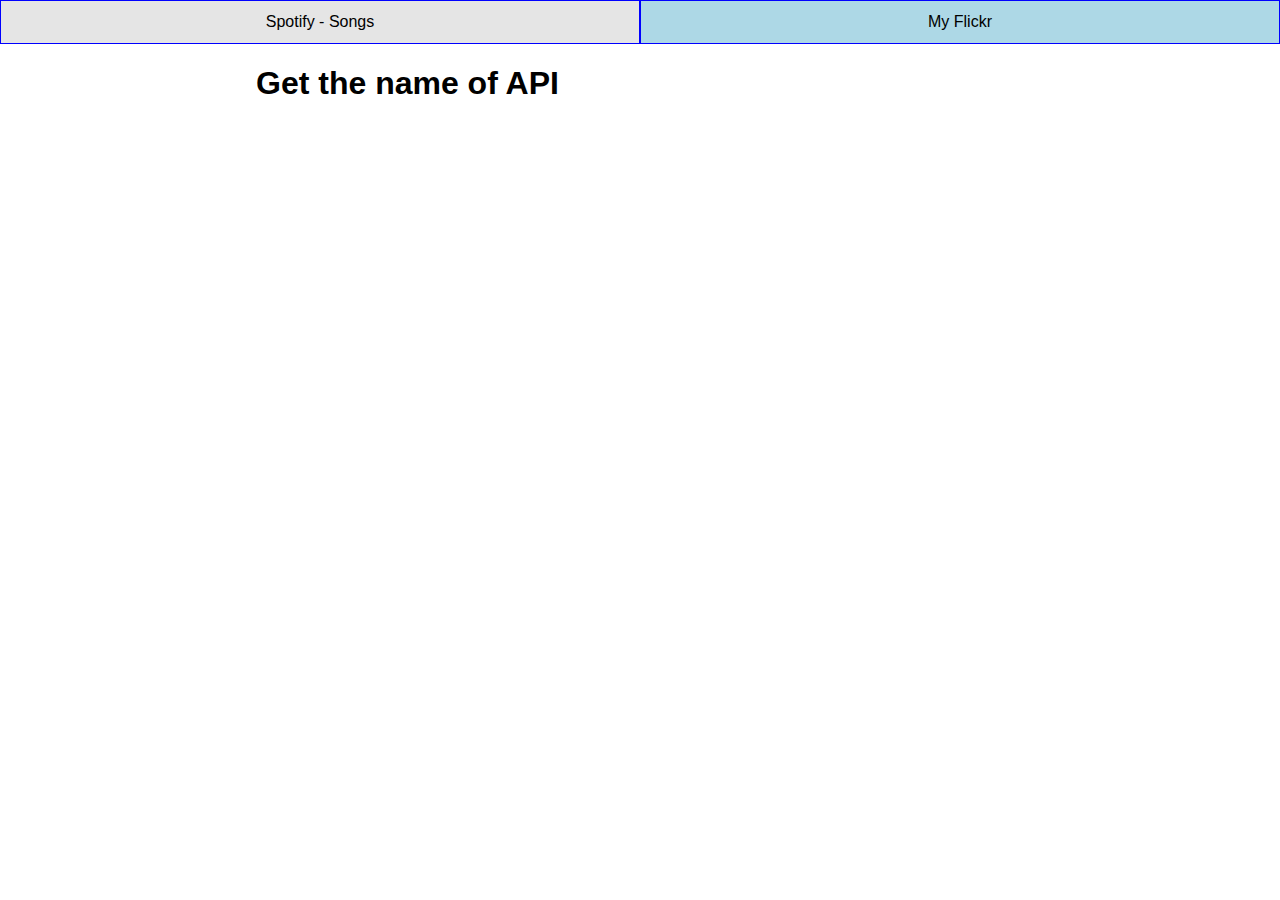
==== index.html @ b6bc8258 "Spotify API base in place" ====
<!doctype html>
<html lang="en">
	<head>
		<meta charset="utf-8">
		<title>Project ten - Connect to API's</title>
		<!-- <link rel="stylesheet" href="http://basehold.it/24"> -->
		<meta name="viewport" content="width=device-width, initial-scale=1.0">
		<link href='https://fonts.googleapis.com/css?family=Nunito:400,700' rel='stylesheet' type='text/css'>
		<link href='https://fonts.googleapis.com/css?family=Open+Sans:400,400italic' rel='stylesheet' type='text/css'>
		<link rel="stylesheet" href="css/normalize.css">
		<link rel="stylesheet" href="css/style.css">

	</head>
	 <body>
		 <nav id="api-options">
			 <ul class="inline-flex-container api-selections-list">
				 <li class="inline-flex-item transition-in-05 transition-out-03">Spotify - Songs</li>
				 <li class="inline-flex-item transition-in-05 transition-out-03">My Flickr</li>
			 </ul>
		 </nav>

		 <div class="items-listing-container">
			 <div class="items-listing-heading">
				 <h1>Get the name of API</h1>
			 </div>
			 <div id="items-listing" class="items-listing">
				 <!-- <ul class="inline-flex-container">
					 <li class="inline-flex-item">
						 <a href="#">
							 <img src="assets/images/01.jpg" alt="">
						 </a>
					 </li>
					 <li class="inline-flex-item">
						 <a href="#">
							 <img src="assets/images/02.jpg" alt="">
						 </a>
					 </li>
					 <li class="inline-flex-item">
						 <a href="#">
							 <img src="assets/images/03.jpg" alt="">
						 </a>
					 </li>
					 <li class="inline-flex-item">
						 <a href="#">
							 <img src="assets/images/04.jpg" alt="">
						 </a>
					 </li>
				 </ul> -->
			 </div>
		 </div>

		<script src="https://code.jquery.com/jquery-1.12.0.min.js"></script>
		<script src="js/app.js"></script>

	</body>
</html>
---- css/style.css ----
* {
  box-sizing: border-box; }

.transition-in-05:hover {
  transition: 0.5s; }

.transition-out-03 {
  transition: 0.3s; }

.items-listing-container {
  max-width: 768px;
  margin: auto; }

.inline-flex-container {
  display: inline-flex;
  justify-content: space-around; }

.inline-flex-item {
  flex: 1; }

.api-selections-list li {
  background: lightblue;
  border: 1px solid blue;
  padding: 12px;
  /* cursor: pointer; */ }

.api-selections-list li:hover {
  cursor: pointer;
  background: rgba(0, 0, 0, 0.1); }

.api-selections-list,
.items-listing ul {
  width: 100%;
  padding-left: 0px;
  list-style: none;
  margin: 0; }

.api-selections-list li,
.items-listing ul li {
  text-align: center; }

.items-listing ul {
  flex-wrap: wrap; }

.items-listing li {
  margin: 7px; }

.items-listing a {
  display: block; }

.items-listing img {
  max-width: 200px; }

/*# sourceMappingURL=style.css.map */
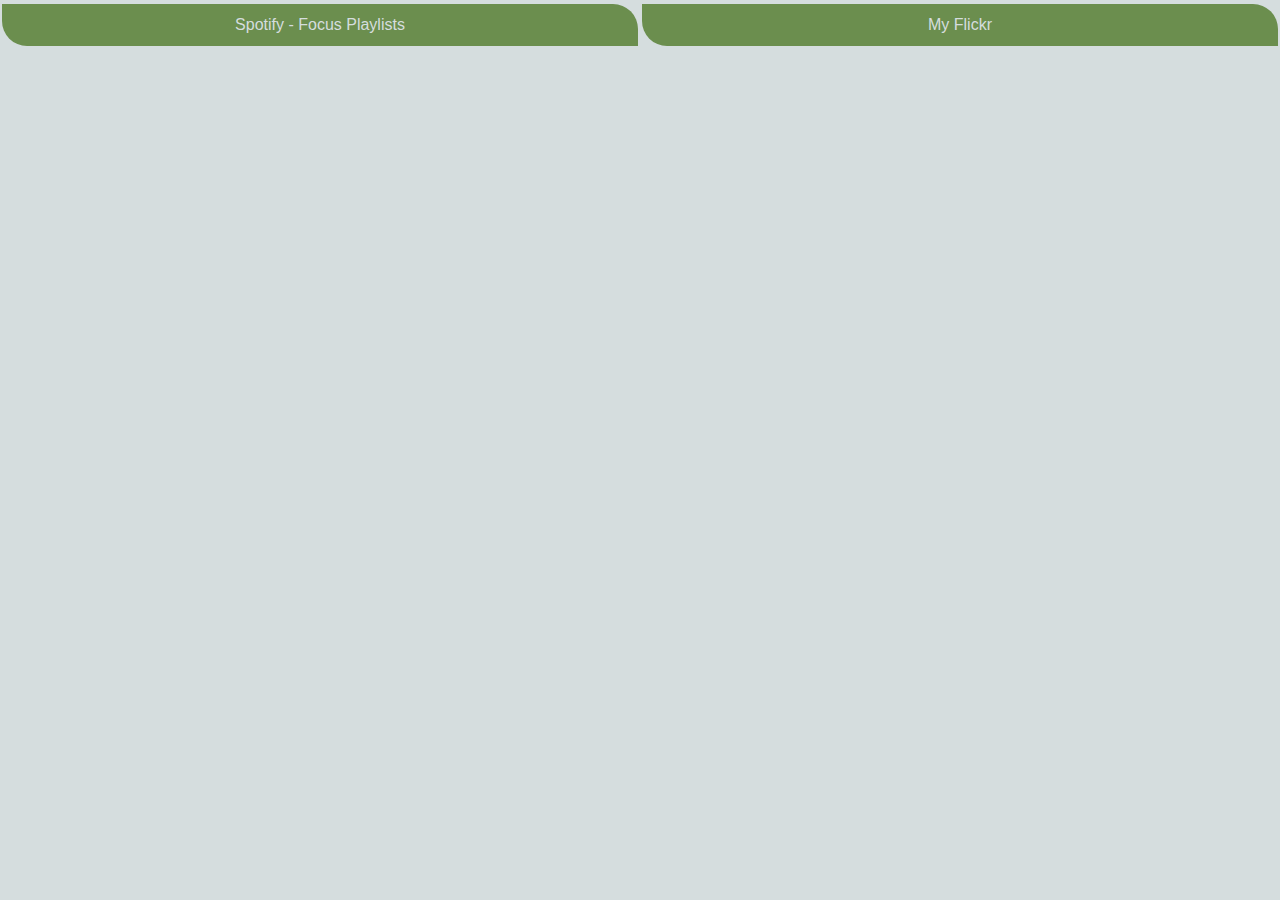
==== commit e7d2dda3: "Styling and Spotify API modification" ====
--- a/index.html
+++ b/index.html
@@ -14,14 +14,14 @@
 	 <body>
 		 <nav id="api-options">
 			 <ul class="inline-flex-container api-selections-list">
-				 <li class="inline-flex-item transition-in-05 transition-out-03">Spotify - Songs</li>
+				 <li id="spotify-button" class="inline-flex-item transition-in-05 transition-out-03">Spotify - Focus Playlists</li>
 				 <li class="inline-flex-item transition-in-05 transition-out-03">My Flickr</li>
 			 </ul>
 		 </nav>
 
 		 <div class="items-listing-container">
 			 <div class="items-listing-heading">
-				 <h1>Get the name of API</h1>
+				 <h1 id="listings-name"></h1>
 			 </div>
 			 <div id="items-listing" class="items-listing">
 				 <!-- <ul class="inline-flex-container">
--- a/css/style.css
+++ b/css/style.css
@@ -1,5 +1,8 @@
 * {
   box-sizing: border-box; }
+
+body {
+  background: #d5ddde; }
 
 .transition-in-05:hover {
   transition: 0.5s; }
@@ -19,14 +22,20 @@
   flex: 1; }
 
 .api-selections-list li {
-  background: lightblue;
-  border: 1px solid blue;
+  background: #6b8e4e;
+  border-radius: 0px 25px;
   padding: 12px;
-  /* cursor: pointer; */ }
+  cursor: pointer;
+  color: #d5ddde;
+  margin: 4px 2px; }
 
 .api-selections-list li:hover {
   cursor: pointer;
   background: rgba(0, 0, 0, 0.1); }
+
+#listings-name {
+  text-align: center;
+  color: #1b2726; }
 
 .api-selections-list,
 .items-listing ul {
@@ -43,12 +52,14 @@
   flex-wrap: wrap; }
 
 .items-listing li {
-  margin: 7px; }
+  margin: 7px;
+  color: #1b2726; }
 
 .items-listing a {
   display: block; }
 
 .items-listing img {
-  max-width: 200px; }
+  max-width: 200px;
+  box-shadow: 2px 2px 4px #777; }
 
 /*# sourceMappingURL=style.css.map */
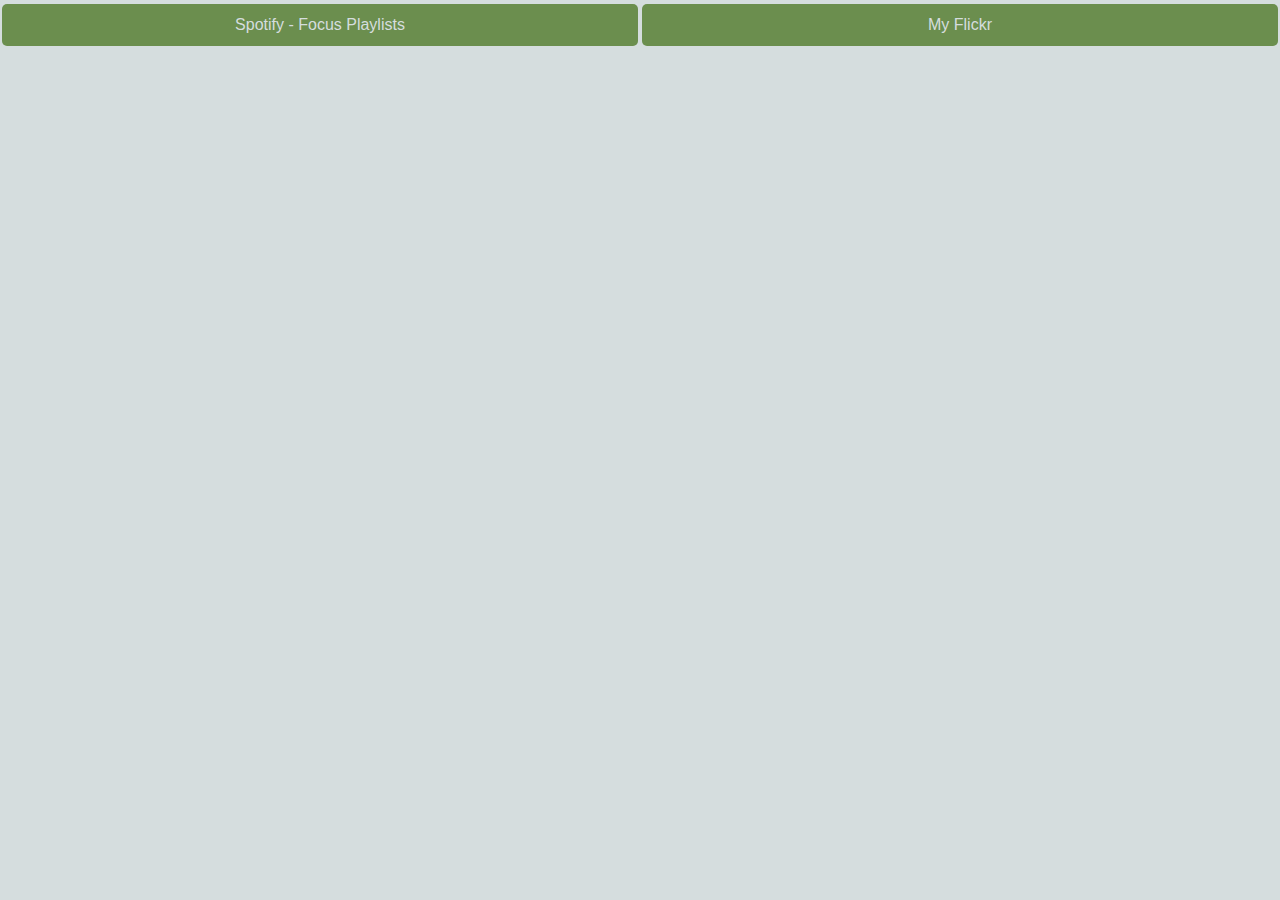
==== commit d223a7ff: "Few more changes" ====
--- a/index.html
+++ b/index.html
@@ -47,6 +47,10 @@
 					 </li>
 				 </ul> -->
 			 </div>
+
+			 <div class="show-more hidden">
+	     	<button id="show-more-button">Load 6 more</button>
+	     </div>
 		 </div>
 
 		<script src="https://code.jquery.com/jquery-1.12.0.min.js"></script>
--- a/css/style.css
+++ b/css/style.css
@@ -9,6 +9,9 @@
 
 .transition-out-03 {
   transition: 0.3s; }
+
+.hidden {
+  display: none; }
 
 .items-listing-container {
   max-width: 768px;
@@ -23,7 +26,7 @@
 
 .api-selections-list li {
   background: #6b8e4e;
-  border-radius: 0px 25px;
+  border-radius: 5px;
   padding: 12px;
   cursor: pointer;
   color: #d5ddde;
@@ -48,6 +51,9 @@
 .items-listing ul li {
   text-align: center; }
 
+.items-listing-heading {
+  padding: 60px 0px; }
+
 .items-listing ul {
   flex-wrap: wrap; }
 
@@ -62,4 +68,15 @@
   max-width: 200px;
   box-shadow: 2px 2px 4px #777; }
 
+.show-more {
+  padding: 50px 0px;
+  text-align: center; }
+
+#show-more-button {
+  border-radius: 3px;
+  border: 1px solid #3c5148;
+  background: #6b8e4e;
+  color: #d5ddde;
+  padding: 10px 15px; }
+
 /*# sourceMappingURL=style.css.map */
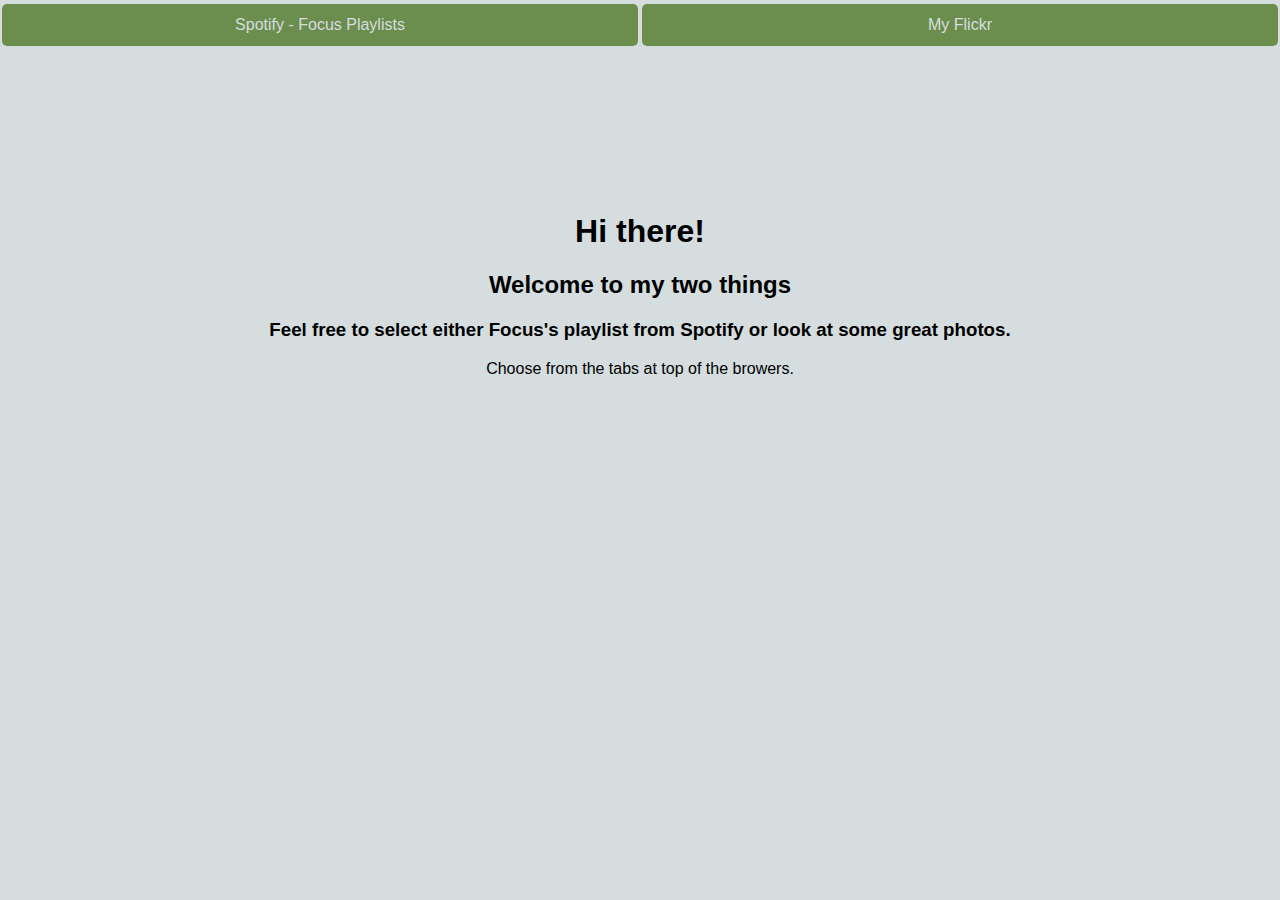
==== commit d3fc38ce: "Fix for Spotify Load more button" ====
--- a/index.html
+++ b/index.html
@@ -24,28 +24,12 @@
 				 <h1 id="listings-name"></h1>
 			 </div>
 			 <div id="items-listing" class="items-listing">
-				 <!-- <ul class="inline-flex-container">
-					 <li class="inline-flex-item">
-						 <a href="#">
-							 <img src="assets/images/01.jpg" alt="">
-						 </a>
-					 </li>
-					 <li class="inline-flex-item">
-						 <a href="#">
-							 <img src="assets/images/02.jpg" alt="">
-						 </a>
-					 </li>
-					 <li class="inline-flex-item">
-						 <a href="#">
-							 <img src="assets/images/03.jpg" alt="">
-						 </a>
-					 </li>
-					 <li class="inline-flex-item">
-						 <a href="#">
-							 <img src="assets/images/04.jpg" alt="">
-						 </a>
-					 </li>
-				 </ul> -->
+				 <div>
+					 <h1>Hi there!</h1>
+					 <h2>Welcome to my two things</h2>
+					 <h3>Feel free to select either Focus's playlist from Spotify or look at some great photos.</h3>
+					 <p>Choose from the tabs at top of the browers.</p>
+				 </div>
 			 </div>
 
 			 <div class="show-more hidden">
--- a/css/style.css
+++ b/css/style.css
@@ -68,6 +68,9 @@
   max-width: 200px;
   box-shadow: 2px 2px 4px #777; }
 
+div#items-listing > div {
+  text-align: center; }
+
 .show-more {
   padding: 50px 0px;
   text-align: center; }
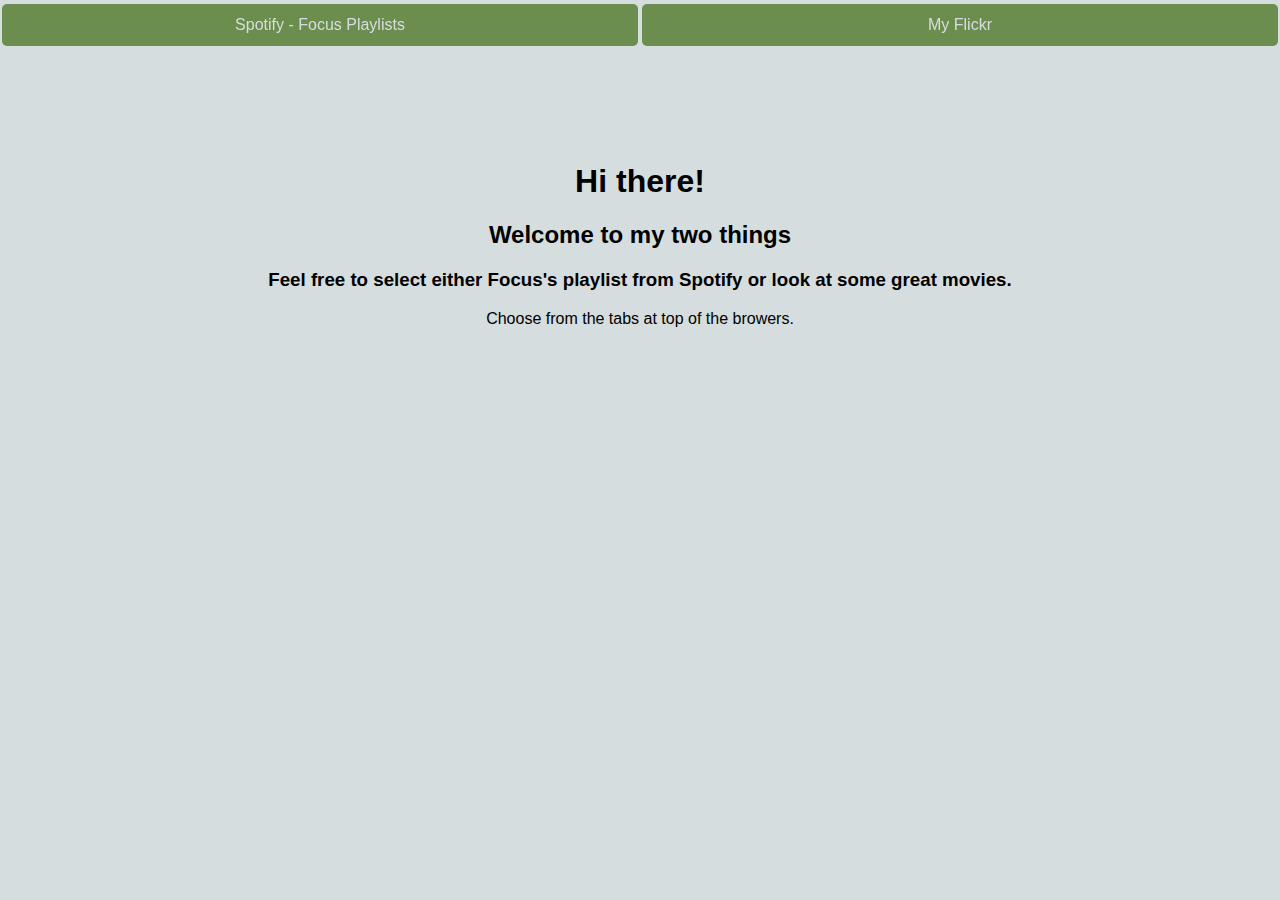
==== commit dca32732: "Styling of overlay" ====
--- a/index.html
+++ b/index.html
@@ -27,7 +27,7 @@
 				 <div>
 					 <h1>Hi there!</h1>
 					 <h2>Welcome to my two things</h2>
-					 <h3>Feel free to select either Focus's playlist from Spotify or look at some great photos.</h3>
+					 <h3>Feel free to select either Focus's playlist from Spotify or look at some great movies.</h3>
 					 <p>Choose from the tabs at top of the browers.</p>
 				 </div>
 			 </div>
@@ -36,7 +36,8 @@
 	     	<button id="show-more-button">Load 6 more</button>
 	     </div>
 		 </div>
-
+		 <div class="lightbox">
+		 </div>
 		<script src="https://code.jquery.com/jquery-1.12.0.min.js"></script>
 		<script src="js/app.js"></script>
 
--- a/css/style.css
+++ b/css/style.css
@@ -12,6 +12,10 @@
 
 .hidden {
   display: none; }
+
+#api-options {
+  position: fixed;
+  width: 100%; }
 
 .items-listing-container {
   max-width: 768px;
@@ -34,7 +38,7 @@
 
 .api-selections-list li:hover {
   cursor: pointer;
-  background: rgba(0, 0, 0, 0.1); }
+  background: rgba(0, 0, 0, 0.7); }
 
 #listings-name {
   text-align: center;
@@ -82,4 +86,57 @@
   color: #d5ddde;
   padding: 10px 15px; }
 
+.overlay {
+  position: fixed;
+  top: 0px;
+  min-width: calc(100vw);
+  min-height: calc(100vh);
+  background: rgba(0, 0, 0, 0.9); }
+
+.preview {
+  text-align: center; }
+
+.preview-img,
+.preview-img > div {
+  position: relative;
+  display: inline-block; }
+
+.preview-img {
+  width: 600px;
+  margin: auto; }
+
+.preview-img img {
+  display: block;
+  margin: 20vh auto 0;
+  border: 4px solid #d5ddde; }
+
+#preview-next,
+#preview-prev {
+  position: absolute;
+  bottom: 0px; }
+
+#preview-next img,
+#preview-prev img {
+  display: block;
+  width: 25px;
+  border: 0; }
+
+#preview-next img:hover,
+#preview-prev img:hover {
+  cursor: pointer; }
+
+#preview-next {
+  right: 0px; }
+
+#preview-prev {
+  left: 0px; }
+
+.preview-txt {
+  padding: 10px 25px;
+  background: rgba(0, 0, 0, 0.7);
+  color: #d5ddde;
+  line-height: 1.6em;
+  border: 1px solid #d5ddde;
+  border-radius: 3px; }
+
 /*# sourceMappingURL=style.css.map */
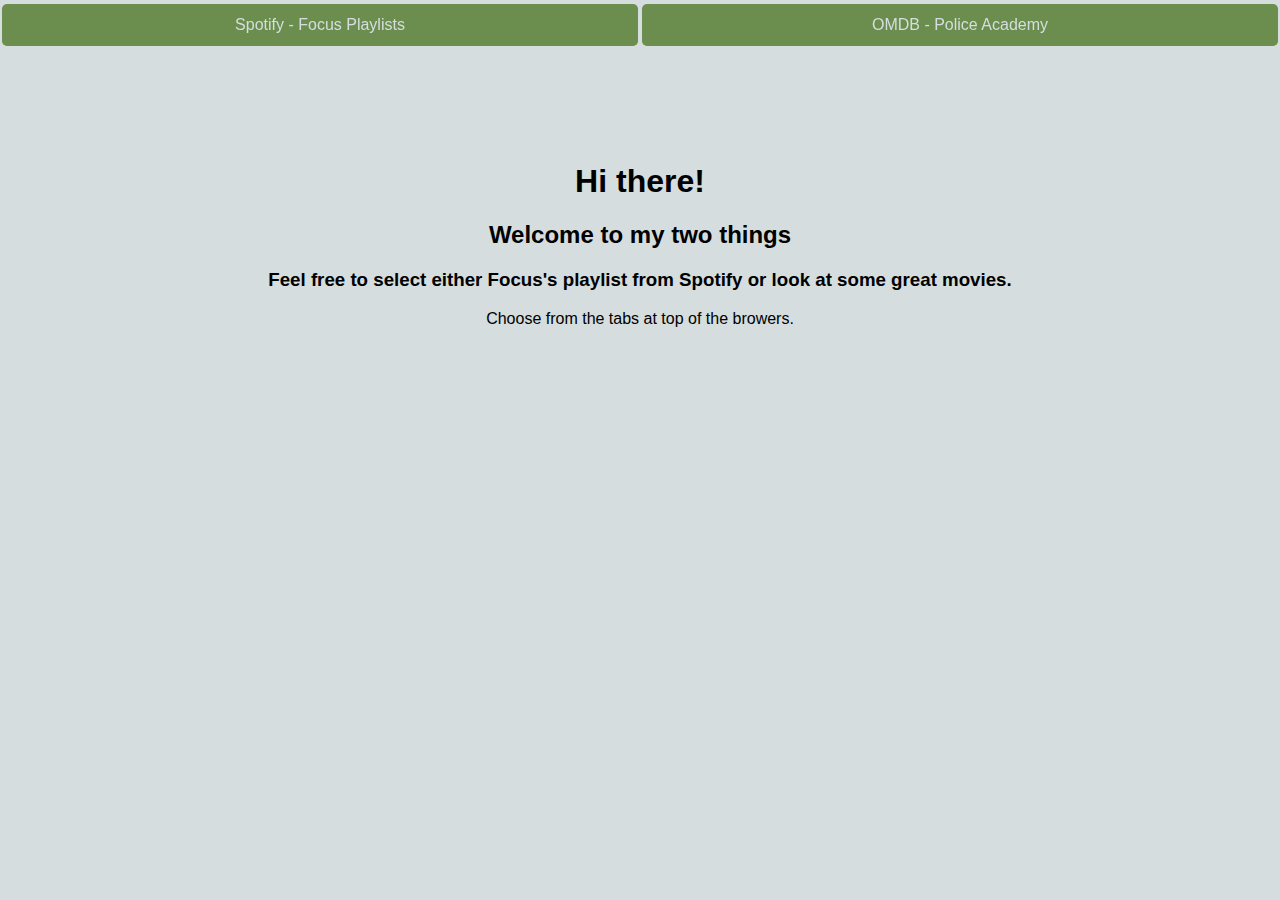
==== commit 32641730: "Ready for validation" ====
--- a/index.html
+++ b/index.html
@@ -15,7 +15,7 @@
 		 <nav id="api-options">
 			 <ul class="inline-flex-container api-selections-list">
 				 <li id="spotify-button" class="inline-flex-item transition-in-05 transition-out-03">Spotify - Focus Playlists</li>
-				 <li class="inline-flex-item transition-in-05 transition-out-03">My Flickr</li>
+				 <li id="omdb-button" class="inline-flex-item transition-in-05 transition-out-03">OMDB - Police Academy</li>
 			 </ul>
 		 </nav>
 
--- a/css/style.css
+++ b/css/style.css
@@ -34,11 +34,15 @@
   padding: 12px;
   cursor: pointer;
   color: #d5ddde;
-  margin: 4px 2px; }
+  margin: 4px 2px;
+  transition: 0.3s; }
 
-.api-selections-list li:hover {
+.api-selections-list li:hover,
+#show-more-button:hover,
+.open a:hover {
   cursor: pointer;
-  background: rgba(0, 0, 0, 0.7); }
+  background: rgba(0, 0, 0, 0.7);
+  transition: 0.5s; }
 
 #listings-name {
   text-align: center;
@@ -79,12 +83,18 @@
   padding: 50px 0px;
   text-align: center; }
 
-#show-more-button {
+#show-more-button,
+.open a {
   border-radius: 3px;
   border: 1px solid #3c5148;
   background: #6b8e4e;
   color: #d5ddde;
-  padding: 10px 15px; }
+  padding: 10px 15px;
+  transition: 0.3s; }
+
+.open a {
+  text-decoration: none;
+  color: #d5ddde; }
 
 .overlay {
   position: fixed;
@@ -92,6 +102,16 @@
   min-width: calc(100vw);
   min-height: calc(100vh);
   background: rgba(0, 0, 0, 0.9); }
+
+#close-icon {
+  position: absolute;
+  top: -30px;
+  right: -30px;
+  cursor: pointer; }
+
+#close-icon img {
+  border: none;
+  width: 30px; }
 
 .preview {
   text-align: center; }
@@ -102,11 +122,11 @@
   display: inline-block; }
 
 .preview-img {
-  width: 600px;
   margin: auto; }
 
 .preview-img img {
   display: block;
+  max-width: 200px;
   margin: 20vh auto 0;
   border: 4px solid #d5ddde; }
 
@@ -132,6 +152,8 @@
   left: 0px; }
 
 .preview-txt {
+  display: block !important;
+  margin-top: 30px;
   padding: 10px 25px;
   background: rgba(0, 0, 0, 0.7);
   color: #d5ddde;
@@ -139,4 +161,7 @@
   border: 1px solid #d5ddde;
   border-radius: 3px; }
 
+.preview-txt td {
+  padding: 10px 20px; }
+
 /*# sourceMappingURL=style.css.map */
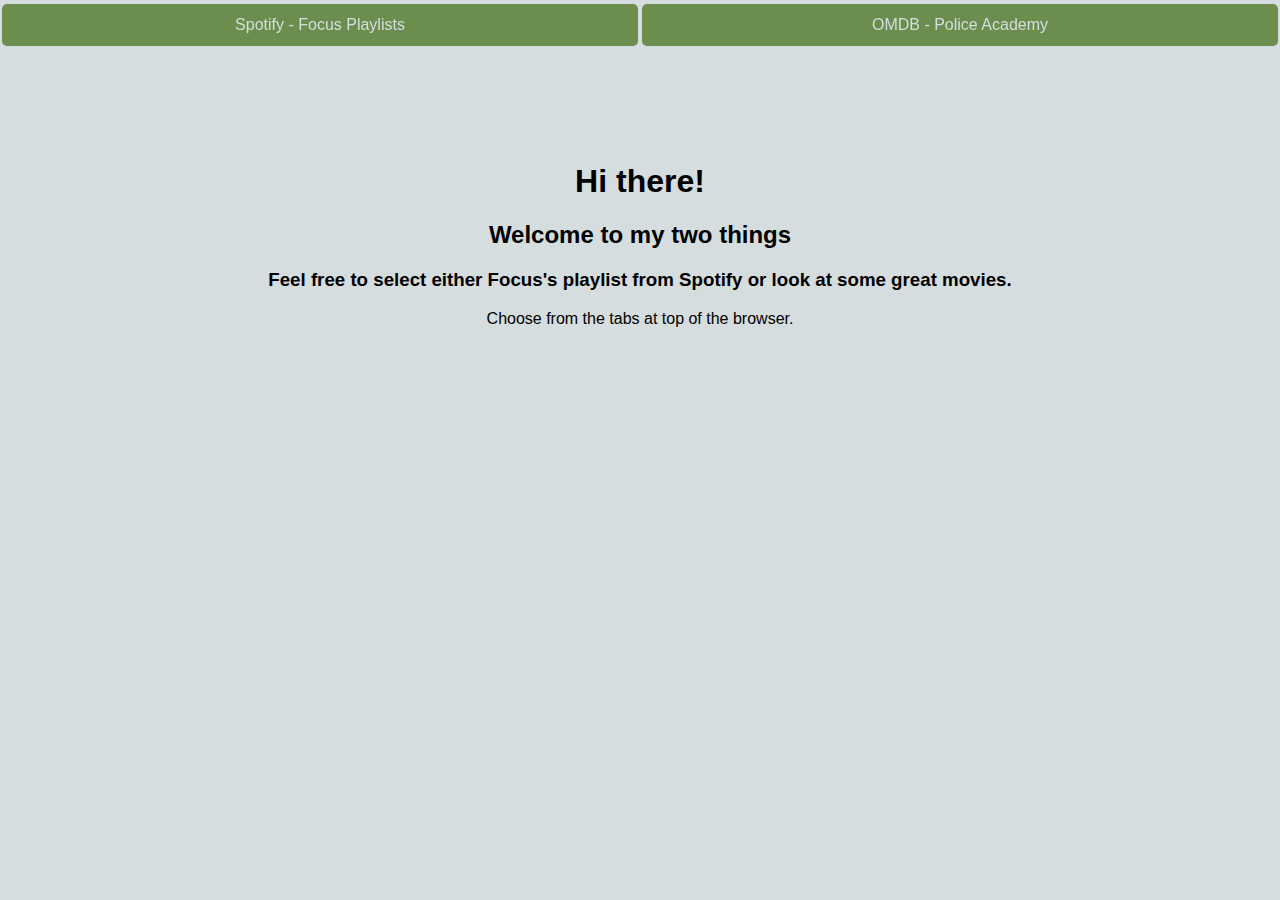
==== commit a0288319: "Sorting added" ====
--- a/index.html
+++ b/index.html
@@ -28,7 +28,7 @@
 					 <h1>Hi there!</h1>
 					 <h2>Welcome to my two things</h2>
 					 <h3>Feel free to select either Focus's playlist from Spotify or look at some great movies.</h3>
-					 <p>Choose from the tabs at top of the browers.</p>
+					 <p>Choose from the tabs at top of the browser.</p>
 				 </div>
 			 </div>
 
--- a/css/style.css
+++ b/css/style.css
@@ -26,7 +26,7 @@
   justify-content: space-around; }
 
 .inline-flex-item {
-  flex: 1; }
+  flex: 1 170px; }
 
 .api-selections-list li {
   background: #6b8e4e;
